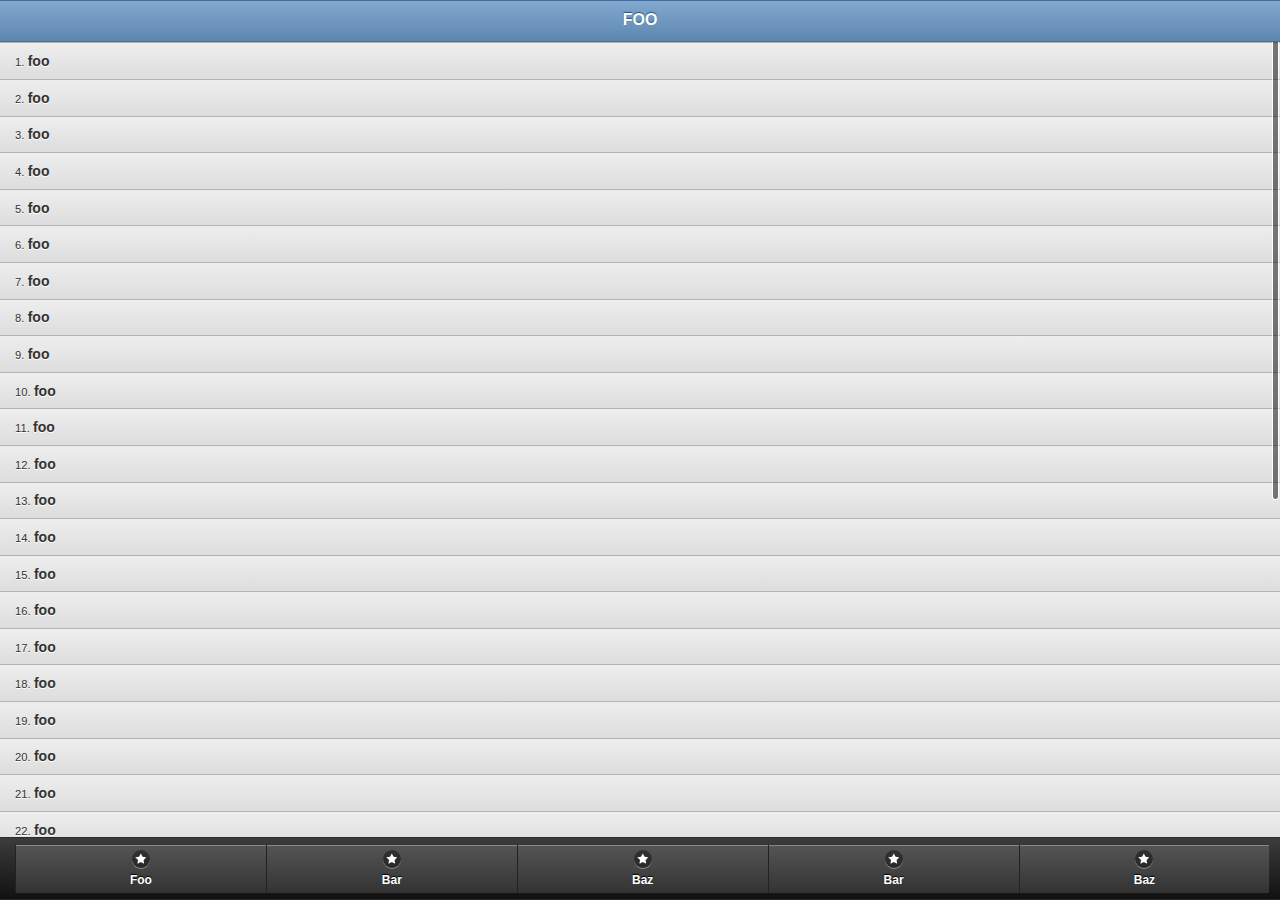
==== index.html @ 9258f1d7 "more bottom buttons" ====
<!DOCTYPE html>
<html lang-"en">
  <head>
    <meta http-equiv="Content-Type" content="text/html; charset=utf-8">
    <meta name="viewport" content="width=device-width,initial-scale=1.0,user-scalable=no"/>
    <meta name="apple-mobile-web-app-capable" content="yes">
    <title>jquery.mobile.iscrollview.js Demo</title>
    <link rel="stylesheet" href="css/jquery.mobile-1.0.1.min.css"/>
    <link rel="stylesheet" href="css/app.css"/>
    <script src="js/jquery-1.6.4.min.js"></script>
    <script src="js/jquery.actual.min.js"></script>
    <script src="js/jquery.mobile-1.0.1.min.js"></script>
    <script src="js/iscroll-watusi.js"></script>
    <script src="js/jquery.mobile.iscrollview.js"></script>
  </head>

  <body>
    <div data-role="page" data-dom-cache="true">

      <div data-role="header" data-theme="b" data-position="inline">
        <h1>FOO</h1>
      </div>

      <div data-role="content" data-iscroll>
        <ol data-role="listview">
          <li>foo</li>
          <li>foo</li>
          <li>foo</li>
          <li>foo</li>
          <li>foo</li>
          <li>foo</li>
          <li>foo</li>
          <li>foo</li>
          <li>foo</li>
          <li>foo</li>
          <li>foo</li>
          <li>foo</li>
          <li>foo</li>
          <li>foo</li>
          <li>foo</li>
          <li>foo</li>
          <li>foo</li>
          <li>foo</li>
          <li>foo</li>
          <li>foo</li>
          <li>foo</li>
          <li>foo</li>
          <li>foo</li>
          <li>foo</li>
          <li>foo</li>
          <li>foo</li>
          <li>foo</li>
          <li>foo</li>
          <li>foo</li>
          <li>foo</li>
          <li>foo</li>
          <li>foo</li>
          <li>foo</li>
          <li>foo</li>
          <li>foo</li>
          <li>foo</li>
          <li>foo</li>
          <li>foo</li>
          <li>foo</li>
          <li>foo</li>
          <li>foo</li>
          <li>foo</li>
          <li>foo</li>
          <li>foo</li>
        </ol>
      </div>

      <div data-role="footer" class="ui-bar" data-position="inline" id="my-persistent-footer">
        <div data-role="navbar" class="ui-navbar">
          <ul class="ui-grid-b">
            <li><a href="index.html" data-icon="star" data-prefetch data-transition="slide">Foo</a></li>
            <li><a href="bar.html" data-icon="star" data-prefetch data-transition="slide">Bar</a></li>
            <li><a href="baz.html" data-icon="star" data-prefetch data-transition="slide">Baz</a></li>
            <li><a href="bar.html" data-icon="star" data-prefetch data-transition="slide">Bar</a></li>
            <li><a href="baz.html" data-icon="star" data-prefetch data-transition="slide">Baz</a></li>
          </ul>
        </div>
      </div>

    </div>

  </body>
</html>
---- css/app.css ----
div.ui-navbar {
	margin-right:2%;
}
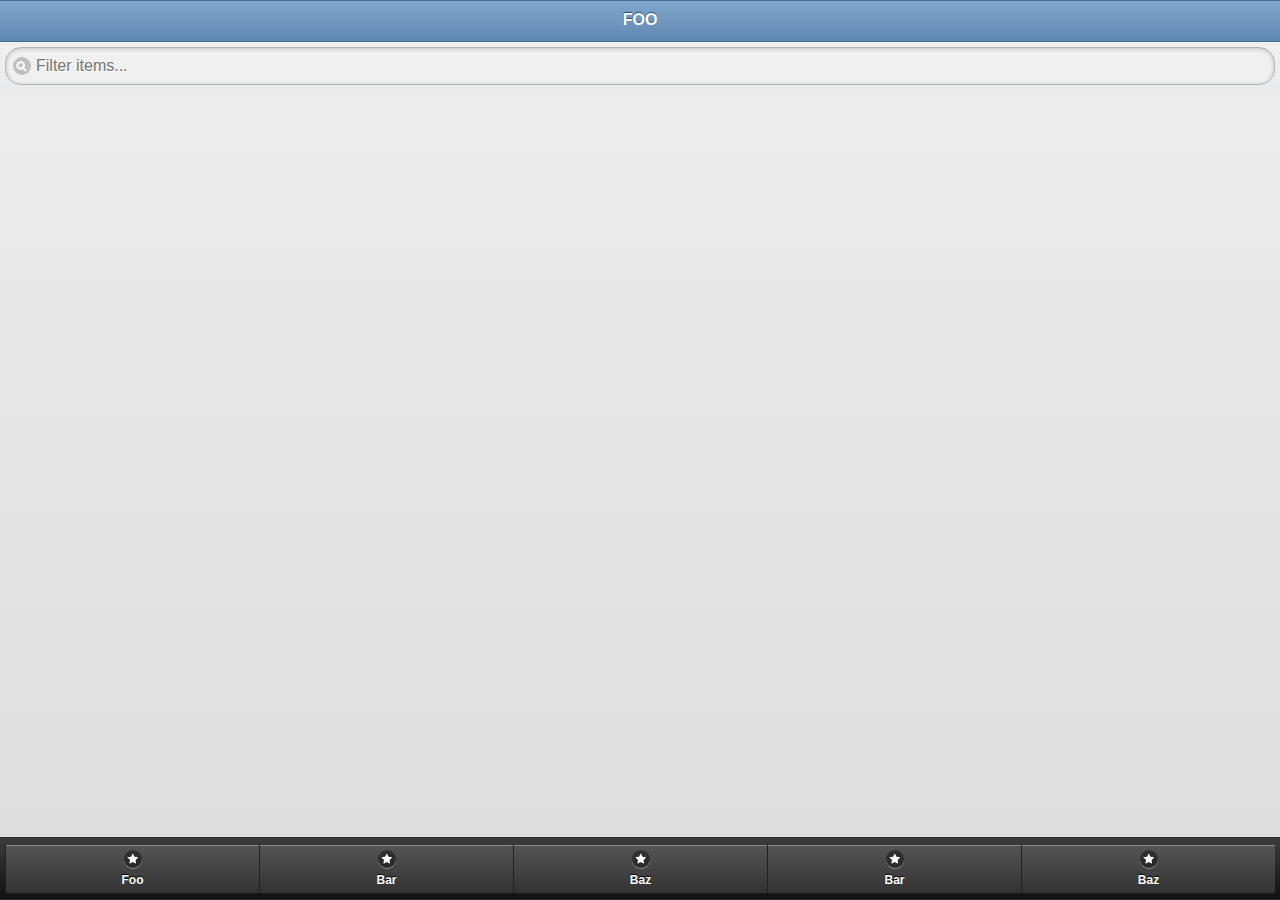
==== commit 0c5f1726: "inc employee demo" ====
--- a/index.html
+++ b/index.html
@@ -15,74 +15,31 @@
   </head>
 
   <body>
-    <div data-role="page" data-dom-cache="true">
+    <div id="employeeListPage" data-role="page" data-dom-cache="true">
 
       <div data-role="header" data-theme="b" data-position="inline">
         <h1>FOO</h1>
       </div>
 
       <div data-role="content" data-iscroll>
-        <ol data-role="listview">
-          <li>foo</li>
-          <li>foo</li>
-          <li>foo</li>
-          <li>foo</li>
-          <li>foo</li>
-          <li>foo</li>
-          <li>foo</li>
-          <li>foo</li>
-          <li>foo</li>
-          <li>foo</li>
-          <li>foo</li>
-          <li>foo</li>
-          <li>foo</li>
-          <li>foo</li>
-          <li>foo</li>
-          <li>foo</li>
-          <li>foo</li>
-          <li>foo</li>
-          <li>foo</li>
-          <li>foo</li>
-          <li>foo</li>
-          <li>foo</li>
-          <li>foo</li>
-          <li>foo</li>
-          <li>foo</li>
-          <li>foo</li>
-          <li>foo</li>
-          <li>foo</li>
-          <li>foo</li>
-          <li>foo</li>
-          <li>foo</li>
-          <li>foo</li>
-          <li>foo</li>
-          <li>foo</li>
-          <li>foo</li>
-          <li>foo</li>
-          <li>foo</li>
-          <li>foo</li>
-          <li>foo</li>
-          <li>foo</li>
-          <li>foo</li>
-          <li>foo</li>
-          <li>foo</li>
-          <li>foo</li>
-        </ol>
+         <ul id="employeeList" data-role="listview" data-filter="true"></ul>
       </div>
 
       <div data-role="footer" class="ui-bar" data-position="inline" id="my-persistent-footer">
         <div data-role="navbar" class="ui-navbar">
           <ul class="ui-grid-b">
-            <li><a href="index.html" data-icon="star" data-prefetch data-transition="slide">Foo</a></li>
-            <li><a href="bar.html" data-icon="star" data-prefetch data-transition="slide">Bar</a></li>
-            <li><a href="baz.html" data-icon="star" data-prefetch data-transition="slide">Baz</a></li>
-            <li><a href="bar.html" data-icon="star" data-prefetch data-transition="slide">Bar</a></li>
-            <li><a href="baz.html" data-icon="star" data-prefetch data-transition="slide">Baz</a></li>
+            <li><a href="index.html" data-icon="star" data-prefetch data-transition="none">Foo</a></li>
+            <li><a href="bar.html" data-icon="star" data-prefetch data-transition="none">Bar</a></li>
+            <li><a href="baz.html" data-icon="star" data-prefetch data-transition="none">Baz</a></li>
+            <li><a href="bar.html" data-icon="star" data-prefetch data-transition="none">Bar</a></li>
+            <li><a href="baz.html" data-icon="star" data-prefetch data-transition="none">Baz</a></li>
           </ul>
         </div>
       </div>
 
     </div>
-
+	<script src="js/employeelist.js"></script>
+	<script src="js/employeedetails.js"></script>
+	<script src="js/reportlist.js"></script>
   </body>
 </html>
--- a/css/app.css
+++ b/css/app.css
@@ -1,3 +1,4 @@
 div.ui-navbar {
-	margin-right:2%;
+	margin-right:20px;
+	margin-left:-10px;
 }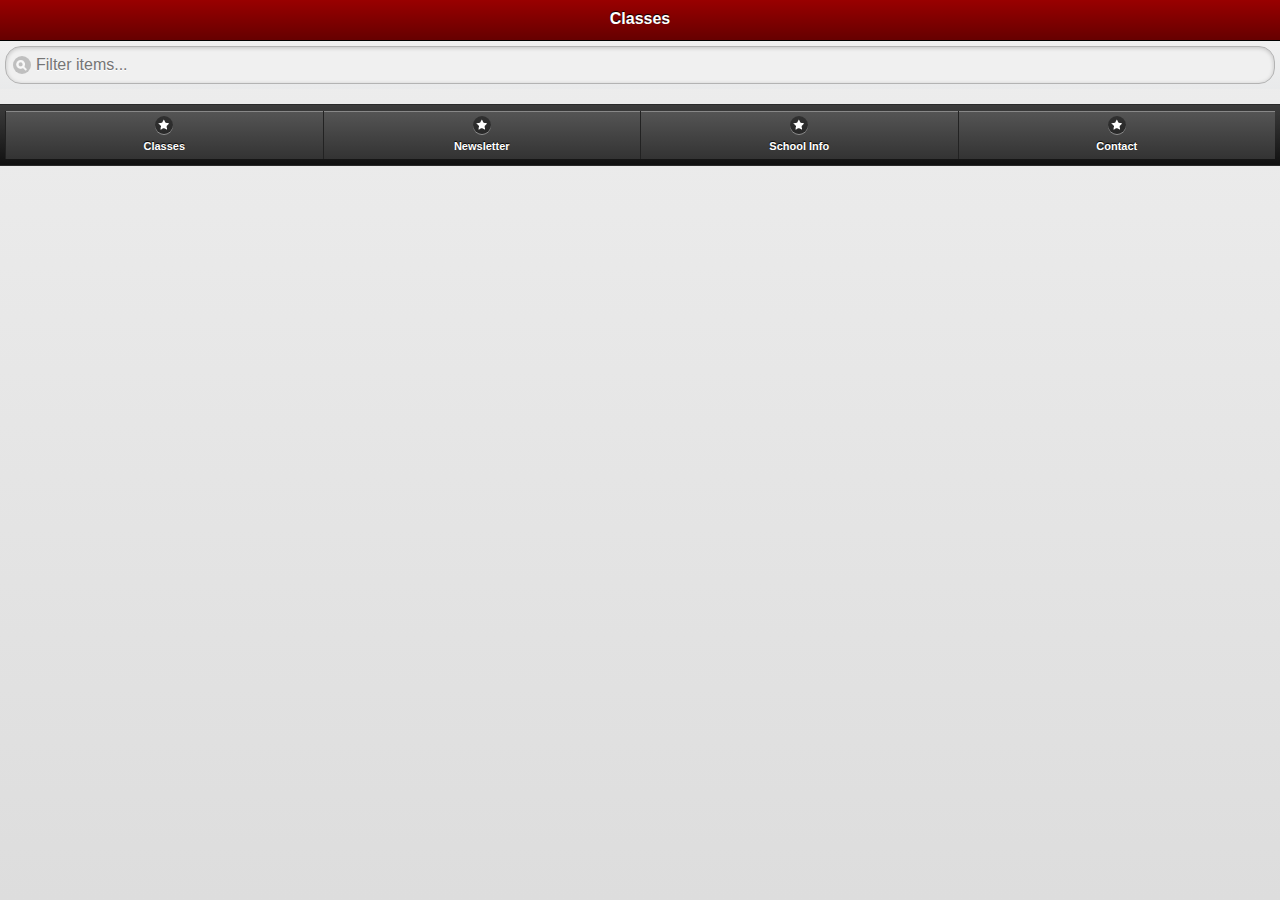
==== commit 9000f57b: "listview" ====
--- a/index.html
+++ b/index.html
@@ -18,21 +18,20 @@
     <div id="employeeListPage" data-role="page" data-dom-cache="true">
 
       <div data-role="header" data-theme="b" data-position="inline">
-        <h1>FOO</h1>
+        <h1>Classes</h1>
       </div>
 
-      <div data-role="content" data-iscroll>
+      <div data-role="content">
          <ul id="employeeList" data-role="listview" data-filter="true"></ul>
       </div>
 
       <div data-role="footer" class="ui-bar" data-position="inline" id="my-persistent-footer">
         <div data-role="navbar" class="ui-navbar">
           <ul class="ui-grid-b">
-            <li><a href="index.html" data-icon="star" data-prefetch data-transition="none">Foo</a></li>
-            <li><a href="bar.html" data-icon="star" data-prefetch data-transition="none">Bar</a></li>
-            <li><a href="baz.html" data-icon="star" data-prefetch data-transition="none">Baz</a></li>
-            <li><a href="bar.html" data-icon="star" data-prefetch data-transition="none">Bar</a></li>
-            <li><a href="baz.html" data-icon="star" data-prefetch data-transition="none">Baz</a></li>
+            <li><a href="index.html" data-icon="star" data-prefetch data-transition="none">Classes</a></li>
+            <li><a href="baz.html" data-icon="star" data-prefetch data-transition="none">Newsletter</a></li>
+            <li><a href="bar.html" data-icon="star" data-prefetch data-transition="none">School Info</a></li>
+            <li><a href="bar.html" data-icon="star" data-prefetch data-transition="none">Contact</a></li>
           </ul>
         </div>
       </div>
--- a/css/app.css
+++ b/css/app.css
@@ -1,4 +1,26 @@
 div.ui-navbar {
 	margin-right:20px;
 	margin-left:-10px;
+}
+
+.ui-bar-b hi{
+    background-color: #990000;
+}
+
+span.ui-btn-text {
+	font-size:11px;
+}
+
+.ui-bar-b {
+
+	background-image: -webkit-gradient(linear,left top,left bottom,from(#990000),to(#660000));
+	background-image: -webkit-linear-gradient(#990000,#660000);
+	background-image: -moz-linear-gradient(#990000,#660000);
+	background-image: -ms-linear-gradient(#990000,#660000);
+	background-image: -o-linear-gradient(#990000,#660000);
+	background-image: linear-gradient(#990000,#660000);
+	text-shadow:0 -1px 1px #000;
+	border:0;
+	border-bottom:1px solid #000;
+	
 }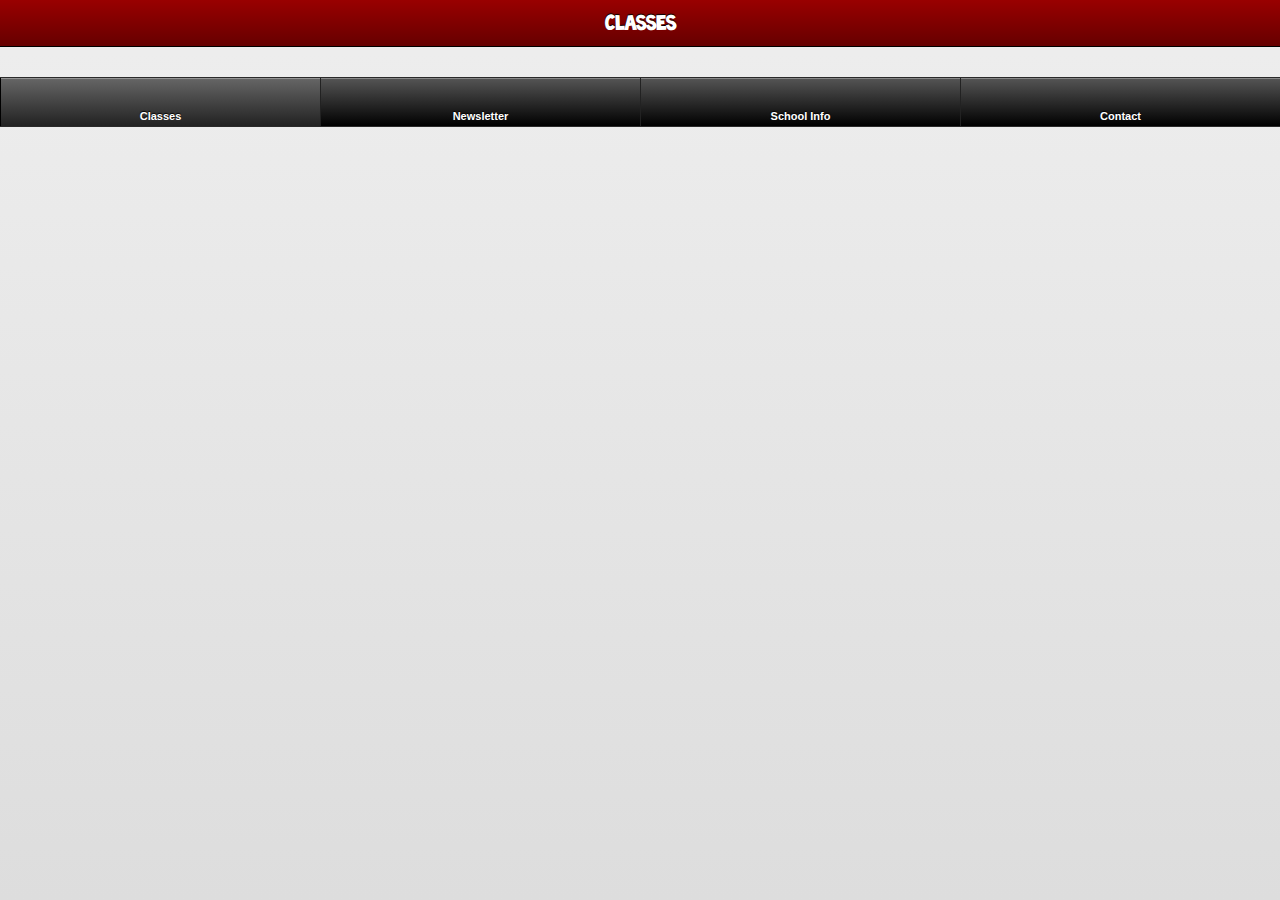
==== commit bcd9f29a: "footer2" ====
--- a/index.html
+++ b/index.html
@@ -4,41 +4,49 @@
     <meta http-equiv="Content-Type" content="text/html; charset=utf-8">
     <meta name="viewport" content="width=device-width,initial-scale=1.0,user-scalable=no"/>
     <meta name="apple-mobile-web-app-capable" content="yes">
-    <title>jquery.mobile.iscrollview.js Demo</title>
+    <title>Front Street Primary School - Classes</title>
     <link rel="stylesheet" href="css/jquery.mobile-1.0.1.min.css"/>
     <link rel="stylesheet" href="css/app.css"/>
+	<link href="css/photoswipe.css" type="text/css" rel="stylesheet" />
     <script src="js/jquery-1.6.4.min.js"></script>
     <script src="js/jquery.actual.min.js"></script>
     <script src="js/jquery.mobile-1.0.1.min.js"></script>
     <script src="js/iscroll-watusi.js"></script>
     <script src="js/jquery.mobile.iscrollview.js"></script>
+    <script type="text/javascript" src="phonegap.js"></script>
+	<script type="text/javascript" src="js/app.js"></script>
+	<script type="text/javascript" src="js/klass.min.js"></script>
+	<script type="text/javascript" src="js/code.photoswipe.jquery-3.0.4.min.js"></script>
   </head>
 
   <body>
-    <div id="employeeListPage" data-role="page" data-dom-cache="true">
+    <div id="categoryPage" data-role="page" data-dom-cache="true">
 
-      <div data-role="header" data-theme="b" data-position="inline">
+      <div data-role="header" data-theme="b" data-position="fixed">
         <h1>Classes</h1>
       </div>
 
-      <div data-role="content">
-         <ul id="employeeList" data-role="listview" data-filter="true"></ul>
+      <div data-role="content" data-iscroll>
+         <ul id="categoryList" data-role="listview"></ul>
       </div>
 
       <div data-role="footer" class="ui-bar" data-position="inline" id="my-persistent-footer">
         <div data-role="navbar" class="ui-navbar">
           <ul class="ui-grid-b">
-            <li><a href="index.html" data-icon="star" data-prefetch data-transition="none">Classes</a></li>
-            <li><a href="baz.html" data-icon="star" data-prefetch data-transition="none">Newsletter</a></li>
-            <li><a href="bar.html" data-icon="star" data-prefetch data-transition="none">School Info</a></li>
-            <li><a href="bar.html" data-icon="star" data-prefetch data-transition="none">Contact</a></li>
+            <li><a href="index.html" data-icon="grid" data-prefetch data-transition="none" class="ui-btn-active">Classes</a></li>
+            <li><a href="newsletter.html" data-icon="grid" data-prefetch data-transition="none">Newsletter</a></li>
+            <li><a href="schoolinfo.html" data-icon="grid" data-prefetch data-transition="none">School Info</a></li>
+            <li><a href="contact.html" data-icon="grid" data-prefetch data-transition="none">Contact</a></li>
           </ul>
         </div>
       </div>
 
+	  <script type="text/javascript">
+			$("#categoryPage").live('pageinit', function() {
+				getCategoryList();
+			});
+	  </script>
+
     </div>
-	<script src="js/employeelist.js"></script>
-	<script src="js/employeedetails.js"></script>
-	<script src="js/reportlist.js"></script>
   </body>
 </html>
--- a/css/app.css
+++ b/css/app.css
@@ -1,9 +1,12 @@
-div.ui-navbar {
-	margin-right:20px;
-	margin-left:-10px;
-}
-
-.ui-bar-b hi{
+@font-face {
+	font-family: 'TOONISH';
+	src: url('TOONISH.eot');
+	src: local('☺'), url('TOONISH.ttf') format('truetype');
+	font-weight: normal;
+	font-style: normal;
+}
+
+.ui-header hi{
     background-color: #990000;
 }
 
@@ -11,7 +14,7 @@
 	font-size:11px;
 }
 
-.ui-bar-b {
+.ui-header {
 
 	background-image: -webkit-gradient(linear,left top,left bottom,from(#990000),to(#660000));
 	background-image: -webkit-linear-gradient(#990000,#660000);
@@ -21,6 +24,439 @@
 	background-image: linear-gradient(#990000,#660000);
 	text-shadow:0 -1px 1px #000;
 	border:0;
-	border-bottom:1px solid #000;
-	
-}+	border-bottom:1px solid black;
+	
+}
+
+.data-filter .ui-header {
+	border-bottom:0;
+}
+
+.ui-header h1.ui-title {
+
+	line-height:1.4em !important;
+	font-family:"TOONISH",Arial,Helvetica,sans-serif;
+	font-weight:normal;
+	font-size:20px;
+
+	margin: 0;
+	line-height: 2.1em !important;
+	margin-top: 4px;
+}
+
+#searchform {
+	display:none;
+}
+
+
+.data-filter #searchform {
+	display:block;
+	padding:15px;
+	height:15px;
+	border-top:1px solid black;
+}
+
+#phonebutton { margin-bottom:30px; margin-top: 40px; }
+#mapbutton { margin-bottom:20px; float:right ; top:-4px; }
+
+#phonebutton span { font-size: 20px ; }
+#emailbutton span { font-size: 15px ; }
+#mapbutton span { font-size: 17px ; margin-top:-3px; }
+
+.ui-listview h4.ui-li-heading {
+
+	text-shadow: -1px 1px 0 white;
+	font-size: 17px;
+}
+
+.ui-listview .ui-btn-active a.ui-link-inherit h4.ui-li-heading {
+	text-shadow: -1px 1px 0 black;
+}
+
+
+span.latestnews {
+
+	font-size: 10px;
+	color:white;
+	display: inline-block;
+	background-color: #CA0;
+	margin-left: 20px;
+	padding: 3px;
+	border-radius: 10px;
+	padding-left: 10px;
+	padding-right: 10px;
+	top: -4px;
+	position: relative;
+	text-shadow: 0 1px 1px #555;
+}
+
+.ui-header .ui-btn-left {
+
+	margin-top:2px;
+} 
+
+
+div.ui-content {
+
+	background-image:url(../icons/paper.jpg);
+}
+
+
+
+#postTitle {
+
+	color: #BB242D;
+	font-family: "TOONISH",Arial,Helvetica,sans-serif;
+	font-weight: normal;
+	font-size: 28px;
+	margin:0;
+	margin-top: 10px;
+	padding: 0;
+	line-height: 30px;
+	margin-left: 2px;
+
+}
+
+#postDate { 
+
+	font-family: Georgia, Helvetica, sans-serif;
+	margin: 0;
+	margin-top: 8px;
+	font-size: 16px;
+	margin-left: 20px;
+	margin-bottom: 5px;
+	color: #333;
+
+}
+
+#avatar {
+
+	float: left;
+	height: 40px;
+	margin-left: 15px;
+	margin-right: 10px;
+	margin-top: 9px;
+	width: 40px;
+}
+
+#avatar img.avatar {
+
+	width: 40px !important;
+	height: 40px !important;
+}
+
+
+#author {
+	margin-left: 10px;
+	font-size: 12px;
+	padding-bottom: 10px;
+	display: block;
+}
+
+.postDetails {
+
+	-moz-box-shadow: 0 1px 4px rgba(0,0,0,.3);
+	-webkit-box-shadow: 0 1px 4px rgba(0, 0, 0, .3);
+	box-shadow: 0 1px 4px rgba(0, 0, 0, .3);
+	-webkit-margin-before: 1em;
+	-webkit-margin-after: 1em;
+	-webkit-margin-start: 0px;
+	-webkit-margin-end: 0px;
+	-webkit-padding-start: 40px;
+	-moz-border-radius: .6em;
+	-webkit-border-radius: .6em;
+	border-radius: .6em;
+	margin: 1em 0;
+	background-color:#f7f7f7;
+	padding: 0;
+	-webkit-background-clip: padding-box;
+	-moz-background-clip: padding;
+	background-clip: padding-box;	
+	
+	border-color: rgba(255, 255, 255, .3);
+	border-top: 1px solid white;
+	border-width: 0;
+	border-top-width: 1px;
+	border-right-width: 1px;
+	border-left-width: 1px;
+	border-bottom-width: 1px;	
+
+	background-image: linear-gradient(bottom, rgb(235,235,235) 38%, rgb(255,255,255) 100%, rgb(33,33,33) 100%);
+	background-image: -o-linear-gradient(bottom, rgb(235,235,235) 38%, rgb(255,255,255) 100%, rgb(33,33,33) 100%);
+	background-image: -moz-linear-gradient(bottom, rgb(235,235,235) 38%, rgb(255,255,255) 100%, rgb(33,33,33) 100%);
+	background-image: -webkit-linear-gradient(bottom, rgb(235,235,235) 38%, rgb(255,255,255) 100%, rgb(33,33,33) 100%);
+	background-image: -ms-linear-gradient(bottom, rgb(235,235,235) 38%, rgb(255,255,255) 100%, rgb(33,33,33) 100%);
+
+	background-image: -webkit-gradient(
+		linear,
+		left bottom,
+		left top,
+		color-stop(0.38, rgb(235,235,235)),
+		color-stop(1, rgb(255,255,255)),
+		color-stop(1, rgb(33,33,33))
+	);
+}
+
+#postContent {
+
+	margin: 15px;
+	font-size: 15px;	
+	font-family: Georgia, Helvetica, sans-serif;
+	line-height: 21px;
+	padding-bottom: 15px;  
+}
+
+#postImage {
+
+	margin:0;
+	padding:0;
+}
+
+#postImage img {
+
+	-moz-box-shadow: 0 1px 4px rgba(0,0,0,.3);
+	-webkit-box-shadow: 0 1px 4px rgba(0, 0, 0, .3);
+	box-shadow: 0 1px 4px rgba(0, 0, 0, .3);
+	-webkit-margin-before: 1em;
+	-webkit-margin-after: 1em;
+	-webkit-margin-start: 0px;
+	-webkit-margin-end: 0px;
+	-webkit-padding-start: 40px;
+	-moz-border-radius: .6em;
+	-webkit-border-radius: .6em;
+	border-radius: .6em;
+	margin:0;
+	padding: 0;
+	-webkit-background-clip: padding-box;
+	-moz-background-clip: padding;
+	background-clip: padding-box;	
+	
+	border-color: rgba(255, 255, 255, .3);
+	border-width: 1px;	
+	
+	width:290px;
+	height:155px;
+	margin-bottom: 3px;
+	margin-top: 8px;
+}
+
+#singleContent {
+
+
+	padding-bottom:40px;
+
+}
+
+.ui-btn-corner-all {
+	-moz-border-radius: 5px;
+	-webkit-border-radius: 5px;
+	border-radius: 5px;
+}
+
+.ui-header .ui-btn {
+	
+	height: 30px;
+}
+
+#loadingmsg {
+
+	background-image:url(../icons/loadingbg.jpg);
+	height:393px;
+	list-style:none;
+	margin:0;
+	padding:0;
+	margin-left:-15px;
+	margin-top:-15px;
+}
+
+.imggallery img {
+
+	display:block;
+	width:65px;
+	height:65px;
+	float:left;
+	-moz-border-radius: 5px;
+	-webkit-border-radius: 5px;
+	border-radius: 5px;
+
+	-moz-box-shadow: 0 1px 4px rgba(0,0,0,.3);
+	-webkit-box-shadow: 0 1px 4px rgba(0, 0, 0, .3);
+	box-shadow: 0 1px 4px rgba(0, 0, 0, .3);
+	-webkit-margin-before: 1em;
+	-webkit-margin-after: 1em;
+	-webkit-margin-start: 0px;
+	-webkit-margin-end: 0px;
+	-webkit-padding-start: 40px;
+	-moz-border-radius: .6em;
+	-webkit-border-radius: .6em;
+	border-radius: .6em;
+	margin:0;
+	padding: 0;
+	-webkit-background-clip: padding-box;
+	-moz-background-clip: padding;
+	background-clip: padding-box;	
+	
+	border-color: rgba(255, 255, 255, .3);
+	border-width: 1px;	
+	margin-left: 10px;
+	margin-bottom: 10px;
+	
+}
+
+.imggallery {
+
+	padding-top:8px;
+	margin-left:-10px;
+}
+
+.clear {
+	clear:both;
+	float:none;
+	height:0;
+	width:0;
+}
+
+
+dl.attachments-large,dl.attachments-medium,dl.attachments-small {	border:0; }
+dl.attachments:after {	content:".";	display:block;	height:0;	clear:both;	visibility:hidden;}
+dl.attachments img{	margin: 1%;}
+dl.attachments dt.icon {	float: left;}
+dl.attachments dd {	width: 80%;}
+dl.attachments dd.caption {	float: left;	margin: 0;	padding: 0 0 0 0.5em;}
+dl.attachments dd img.lock {	margin: 0;	float: right;}
+div.widget dl.attachments {	width: 100%;}
+div.widget dl.attachments-large {	border: 0;}
+
+
+dl.attachments {	
+
+	width: 80%;	
+	background-color: #eee;
+	border: 1px solid #444;
+	border-radius: 10px;
+	color: #900;
+	font-size: 12px;
+	font-family: Arial;
+	line-height: 23px;
+	padding-top: 8px;
+	padding-bottom: 3px;
+	padding-left: 10px;
+	margin: 12px auto 0.5em 0;
+}
+
+dl.attachments a {
+
+	color:#900;
+	font-weight:bold;
+	text-decoration:none;
+	font-size: 13px;
+
+}
+
+dl.attachments a:hover {
+
+	text-decoration:underline !important;
+	color:#D62134 !important;
+
+}
+
+
+div.attachments img {
+	margin-top: 2px;
+}
+
+.ui-footer .ui-navbar .ui-btn-text {
+
+	top:3px;
+
+}
+
+.ui-footer {
+
+	padding: 0;
+}
+
+.ui-footer .ui-navbar {
+
+	margin: 0;
+}
+
+
+
+.ui-navbar .ui-btn-up-a {
+	background-image: linear-gradient(#555,#000);
+	background-image: -webkit-linear-gradient(#555,#000);
+	background-image: -moz-linear-gradient(#555,#000);
+	background-image: -ms-linear-gradient(#555,#000);
+	background-image: -o-linear-gradient(#555,#000);
+}
+
+.ui-navbar .ui-btn-hover-a, .ui-navbar .ui-btn-active {
+	border: 1px solid #000000;
+	background-color: #3A3A3A;
+	text-shadow: 0 -1px 1px #000000;
+	background-image: linear-gradient(#666,#222);
+	background-image: -webkit-linear-gradient(#666,#222);
+	background-image: -moz-linear-gradient(#666,#222);
+	background-image: -ms-linear-gradient(#666,#222);
+	background-image: -o-linear-gradient(#666,#222);
+
+
+
+}
+
+.ui-footer .ui-btn-inner .ui-icon-star,.ui-footer .ui-btn-inner .ui-icon-shadow {
+
+
+	-webkit-box-shadow:none;
+	-moz-box-shadow:none;
+	box-shadow:none;
+	border:0;
+	box-shadow:none;
+	background-position:0;
+
+}
+
+.ui-footer .ui-block-a .ui-btn-inner .ui-icon {
+
+	width: 50px;
+	height: 27px;
+	background: url(images/123.png);
+	background-repeat:no-repeat;
+	margin-left: -18px;	
+
+}
+
+
+.ui-footer .ui-block-b .ui-btn-inner .ui-icon {
+
+	width: 30px;
+	height: 28px;
+	background: url(images/news.png);
+	background-repeat:no-repeat;
+	margin-left: -16px;
+	opacity: 0.8;
+
+}
+
+.ui-footer .ui-block-c .ui-btn-inner .ui-icon {
+
+	width: 26px;
+	height: 26px;
+	background: url(images/info.png);
+	background-repeat:no-repeat;
+	margin-left: -13px;
+
+}
+
+
+.ui-footer .ui-block-d .ui-btn-inner .ui-icon {
+
+	width: 27px;
+	height: 27px;
+	background: url(images/phone.png);
+	background-repeat:no-repeat;
+	margin-left: -12px;
+
+}
+
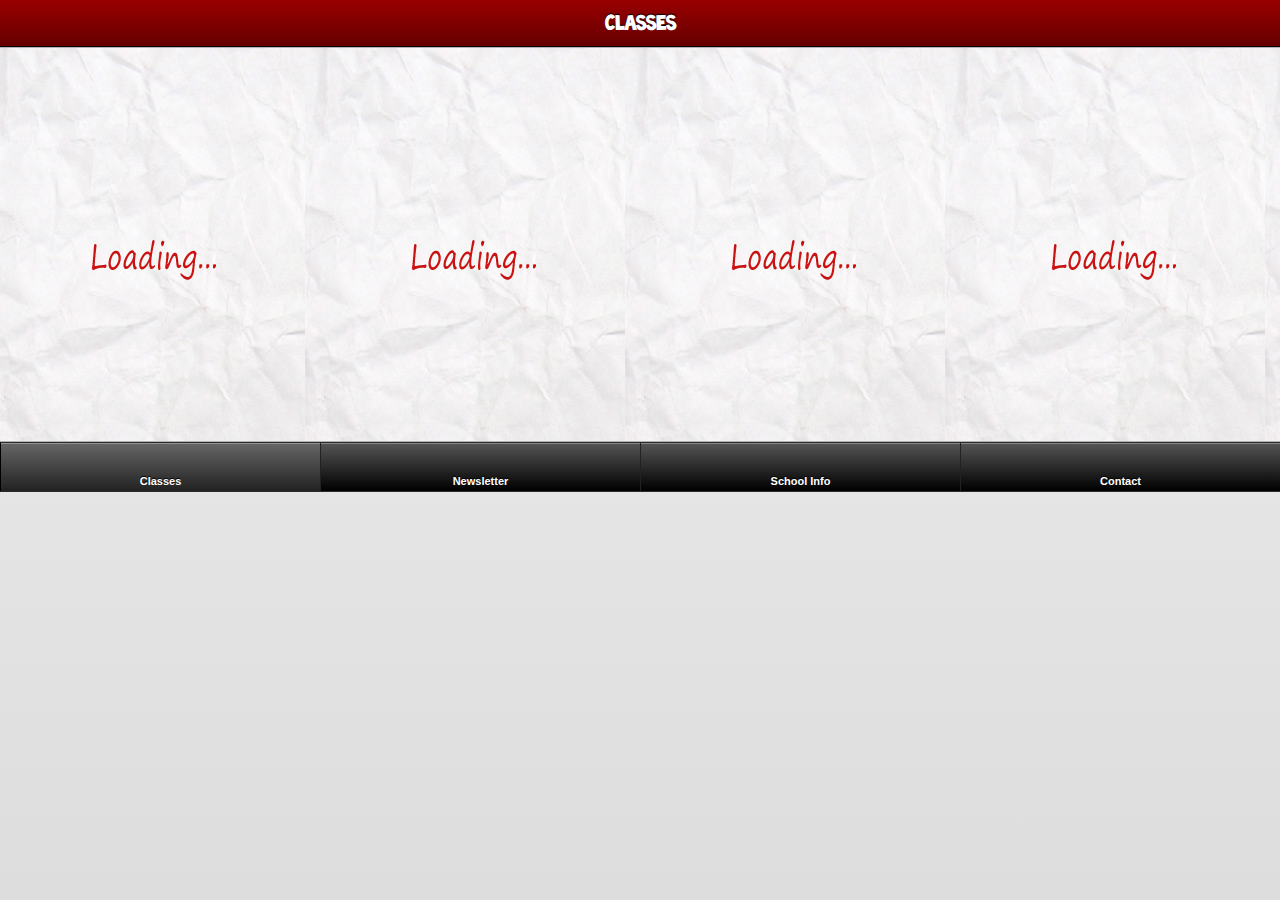
==== commit 64cf1ca2: "better" ====
--- a/index.html
+++ b/index.html
@@ -7,7 +7,6 @@
     <title>Front Street Primary School - Classes</title>
     <link rel="stylesheet" href="css/jquery.mobile-1.0.1.min.css"/>
     <link rel="stylesheet" href="css/app.css"/>
-	<link href="css/photoswipe.css" type="text/css" rel="stylesheet" />
     <script src="js/jquery-1.6.4.min.js"></script>
     <script src="js/jquery.actual.min.js"></script>
     <script src="js/jquery.mobile-1.0.1.min.js"></script>
@@ -15,8 +14,6 @@
     <script src="js/jquery.mobile.iscrollview.js"></script>
     <script type="text/javascript" src="phonegap.js"></script>
 	<script type="text/javascript" src="js/app.js"></script>
-	<script type="text/javascript" src="js/klass.min.js"></script>
-	<script type="text/javascript" src="js/code.photoswipe.jquery-3.0.4.min.js"></script>
   </head>
 
   <body>
@@ -27,16 +24,18 @@
       </div>
 
       <div data-role="content" data-iscroll>
-         <ul id="categoryList" data-role="listview"></ul>
+         <ul id="categoryList" data-role="listview">
+         <li id="loadingmsg"></li>
+         </ul>
       </div>
 
       <div data-role="footer" class="ui-bar" data-position="inline" id="my-persistent-footer">
         <div data-role="navbar" class="ui-navbar">
           <ul class="ui-grid-b">
-            <li><a href="index.html" data-icon="grid" data-prefetch data-transition="none" class="ui-btn-active">Classes</a></li>
-            <li><a href="newsletter.html" data-icon="grid" data-prefetch data-transition="none">Newsletter</a></li>
-            <li><a href="schoolinfo.html" data-icon="grid" data-prefetch data-transition="none">School Info</a></li>
-            <li><a href="contact.html" data-icon="grid" data-prefetch data-transition="none">Contact</a></li>
+            <li><a id="navbutton1" href="index.html" data-icon="grid" data-prefetch data-transition="none" class="ui-btn-active">Classes</a></li>
+            <li><a id="navbutton2" href="newsletter.html" data-icon="grid" data-prefetch data-transition="none">Newsletter</a></li>
+            <li><a id="navbutton3" href="schoolinfo.html" data-icon="grid" data-prefetch data-transition="none">School Info</a></li>
+            <li><a id="navbutton4" href="contact.html" data-icon="grid" data-prefetch data-transition="none">Contact</a></li>
           </ul>
         </div>
       </div>
@@ -44,6 +43,11 @@
 	  <script type="text/javascript">
 			$("#categoryPage").live('pageinit', function() {
 				getCategoryList();
+				setTimeout("adjustHeights('categoryPage');",1000);
+			});
+			$("#categoryPage").live('pageshow', function() {
+				adjustHeights('categoryPage');
+				setTimeout("setButton(1)",200);
 			});
 	  </script>
 
--- a/css/app.css
+++ b/css/app.css
@@ -247,7 +247,7 @@
 
 }
 
-.ui-btn-corner-all {
+.ui-header .ui-btn-corner-all {
 	-moz-border-radius: 5px;
 	-webkit-border-radius: 5px;
 	border-radius: 5px;
@@ -460,3 +460,13 @@
 
 }
 
+#attachments {
+	margin-top:20px;
+}
+
+#attachments span.ui-btn-text{
+	
+	font-size:13px;
+	text-transform:capitalize;
+
+}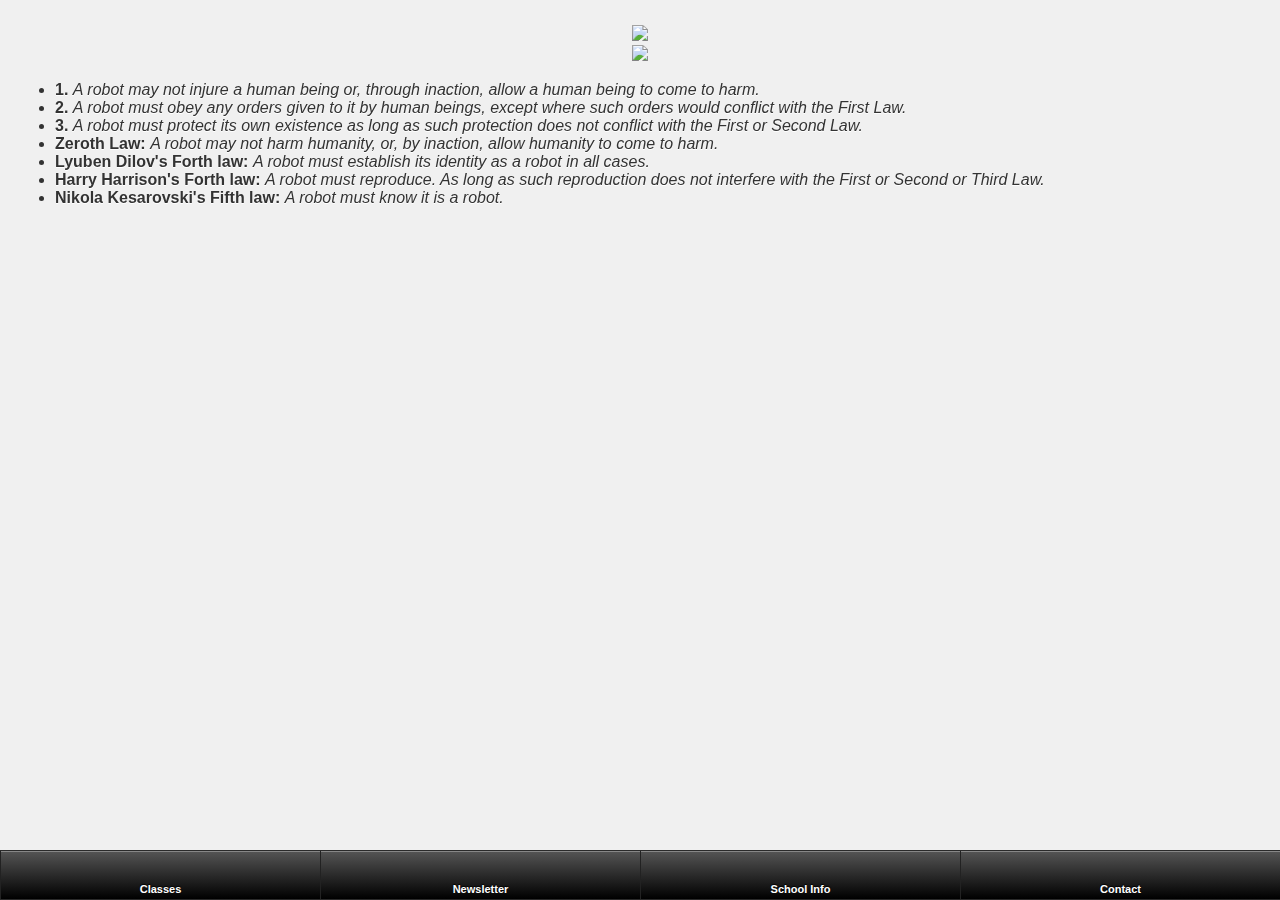
==== commit 02353287: "no nav" ====
--- a/index.html
+++ b/index.html
@@ -14,40 +14,61 @@
     <script src="js/jquery.mobile.iscrollview.js"></script>
     <script type="text/javascript" src="phonegap.js"></script>
 	<script type="text/javascript" src="js/app.js"></script>
+
   </head>
 
   <body>
-    <div id="categoryPage" data-role="page" data-dom-cache="true">
-
-      <div data-role="header" data-theme="b" data-position="fixed">
-        <h1>Classes</h1>
-      </div>
+    <div id="homepage" data-role="page" data-dom-cache="true">
 
       <div data-role="content" data-iscroll>
-         <ul id="categoryList" data-role="listview">
-         <li id="loadingmsg"></li>
-         </ul>
+
+		<div style="text-align:center;">
+			<img src="icons/frontstreet.png" width="288" style="margin-top:10px;"><br />
+			<img id="mainphoto" src="photos/1.jpg" width="288">
+		</div>
+
+		<div id="wrapper">
+			<div id="scroller">
+				<ul id="thelist">
+					<li><strong>1.</strong> <em>A robot may not injure a human being or, through inaction, allow a human being to come to harm.</em></li>
+					<li><strong>2.</strong> <em>A robot must obey any orders given to it by human beings, except where such orders would conflict with the First Law.</em></li>
+					<li><strong>3.</strong> <em>A robot must protect its own existence as long as such protection does not conflict with the First or Second Law.</em></li>
+					<li><strong>Zeroth Law:</strong> <em>A robot may not harm humanity, or, by inaction, allow humanity to come to harm.</em></li>
+					<li><strong>Lyuben Dilov's Forth law:</strong> <em>A robot must establish its identity as a robot in all cases.</em></li>
+					<li><strong>Harry Harrison's Forth law:</strong> <em>A robot must reproduce. As long as such reproduction does not interfere with the First or Second or Third Law.</em></li>
+					<li><strong>Nikola Kesarovski's Fifth law:</strong> <em>A robot must know it is a robot.</em></li>
+				</ul>
+			</div>
+		</div>
+
       </div>
 
       <div data-role="footer" class="ui-bar" data-position="inline" id="my-persistent-footer">
         <div data-role="navbar" class="ui-navbar">
           <ul class="ui-grid-b">
-            <li><a id="navbutton1" href="index.html" data-icon="grid" data-prefetch data-transition="none" class="ui-btn-active">Classes</a></li>
-            <li><a id="navbutton2" href="newsletter.html" data-icon="grid" data-prefetch data-transition="none">Newsletter</a></li>
-            <li><a id="navbutton3" href="schoolinfo.html" data-icon="grid" data-prefetch data-transition="none">School Info</a></li>
-            <li><a id="navbutton4" href="contact.html" data-icon="grid" data-prefetch data-transition="none">Contact</a></li>
+            <li><a id="navbutton1" href="categories.html" data-icon="custom" data-prefetch data-transition="none">Classes</a></li>
+            <li><a id="navbutton2" href="newsletter.html" data-icon="custom" data-prefetch data-transition="none">Newsletter</a></li>
+            <li><a id="navbutton3" href="schoolinfo.html" data-icon="custom" data-prefetch data-transition="none">School Info</a></li>
+            <li><a id="navbutton4" href="contact.html" data-icon="custom" data-prefetch data-transition="none">Contact</a></li>
           </ul>
         </div>
       </div>
 
 	  <script type="text/javascript">
-			$("#categoryPage").live('pageinit', function() {
-				getCategoryList();
-				setTimeout("adjustHeights('categoryPage');",1000);
-			});
-			$("#categoryPage").live('pageshow', function() {
-				adjustHeights('categoryPage');
-				setTimeout("setButton(1)",200);
+			$("#homepage").live('pageshow', function() {
+				var randomnum = Math.floor(Math.random() * 6) + 1
+				$("#mainphoto").attr('src',"photos/"+randomnum+".jpg")
+			    var myScroll;
+				myScroll = new iScroll('wrapper', {
+					snap: true,
+					momentum: false,
+					hScrollbar: false,
+					onScrollEnd: function () {
+						document.querySelector('#indicator > li.active').className = '';
+						document.querySelector('#indicator > li:nth-child(' + (this.currPageX+1) + ')').className = 'active';
+					}
+				 });
+				$(".ui-page-active div.ui-content").iscrollview();
 			});
 	  </script>
 
--- a/css/app.css
+++ b/css/app.css
@@ -96,7 +96,7 @@
 } 
 
 
-div.ui-content {
+.ui-page {
 
 	background-image:url(../icons/paper.jpg);
 }
@@ -265,8 +265,15 @@
 	list-style:none;
 	margin:0;
 	padding:0;
-	margin-left:-15px;
-	margin-top:-15px;
+	border-bottom:0; 
+	background-repeat: no-repeat;
+	background-color: transparent;
+	background-position-x: 50%;	
+}
+
+#infoViewPage #loadingmsg {
+
+	margin-top: -15px;
 }
 
 .imggallery img {
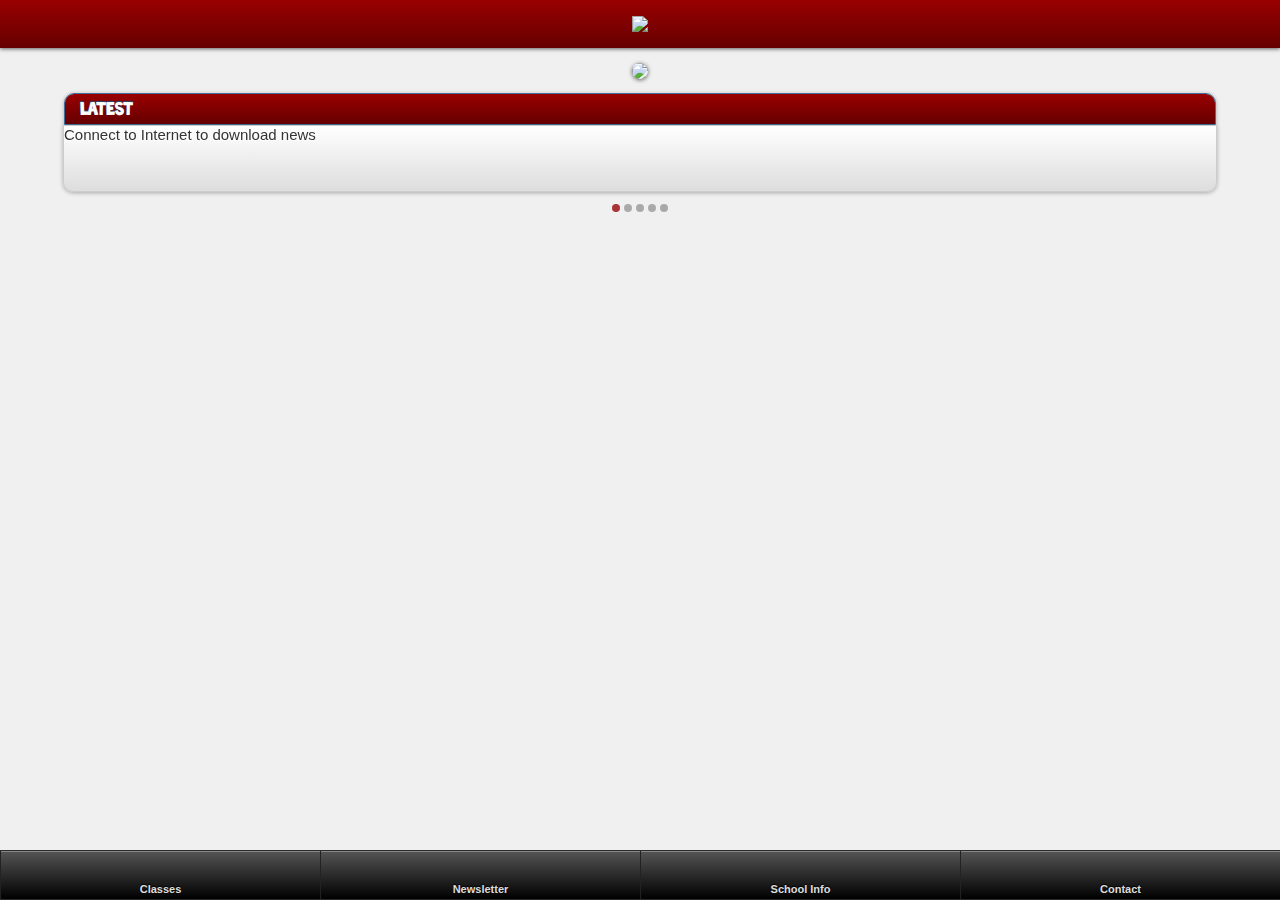
==== commit 3b28431a: "connection" ====
--- a/index.html
+++ b/index.html
@@ -20,23 +20,40 @@
   <body>
     <div id="homepage" data-role="page" data-dom-cache="true">
 
-      <div data-role="content" data-iscroll>
+      <div id="homepagecontent" data-role="content" data-iscroll>
+      	<div></div>
 
-		<div style="text-align:center;">
-			<img src="icons/frontstreet.png" width="288" style="margin-top:10px;"><br />
-			<img id="mainphoto" src="photos/1.jpg" width="288">
+		<div id="homepagelogo">
+			<img src="icons/frontstreet.png" width="288" style="margin-top:10px;">
 		</div>
 
-		<div id="wrapper">
-			<div id="scroller">
-				<ul id="thelist">
-					<li><strong>1.</strong> <em>A robot may not injure a human being or, through inaction, allow a human being to come to harm.</em></li>
-					<li><strong>2.</strong> <em>A robot must obey any orders given to it by human beings, except where such orders would conflict with the First Law.</em></li>
-					<li><strong>3.</strong> <em>A robot must protect its own existence as long as such protection does not conflict with the First or Second Law.</em></li>
-					<li><strong>Zeroth Law:</strong> <em>A robot may not harm humanity, or, by inaction, allow humanity to come to harm.</em></li>
-					<li><strong>Lyuben Dilov's Forth law:</strong> <em>A robot must establish its identity as a robot in all cases.</em></li>
-					<li><strong>Harry Harrison's Forth law:</strong> <em>A robot must reproduce. As long as such reproduction does not interfere with the First or Second or Third Law.</em></li>
-					<li><strong>Nikola Kesarovski's Fifth law:</strong> <em>A robot must know it is a robot.</em></li>
+		<div>
+			<img id="mainphoto" src="photos/1.jpg"><br />
+
+
+			<ul id="latestheader" data-role="listview" data-inset="true" data-dividertheme="b">
+			<li data-role="list-divider" role="heading" class="ui-li ui-li-divider ui-bar-b ui-corner-top">Latest</li>
+			</ul>
+
+			<div id="wrapper" onmousedown="doScroll()">
+				<div id="scroller">
+					<ul id="latestList">
+					<li>Connect to Internet to download news</li>
+					<li>Connect to Internet to download news</li>
+					<li>Connect to Internet to download news</li>
+					<li>Connect to Internet to download news</li>
+					<li>Connect to Internet to download news</li>
+					</ul>
+				</div>
+			</div>
+
+			<div id="nav">
+				<ul id="indicator">
+					<li class="active">1</li>
+					<li>2</li>
+					<li>3</li>
+					<li>4</li>
+					<li>5</li>
 				</ul>
 			</div>
 		</div>
@@ -55,10 +72,13 @@
       </div>
 
 	  <script type="text/javascript">
+			var myScroll;
+			var scrollcounter;
+			var hasScrolled;
 			$("#homepage").live('pageshow', function() {
 				var randomnum = Math.floor(Math.random() * 6) + 1
 				$("#mainphoto").attr('src',"photos/"+randomnum+".jpg")
-			    var myScroll;
+				getLatest();
 				myScroll = new iScroll('wrapper', {
 					snap: true,
 					momentum: false,
@@ -68,8 +88,20 @@
 						document.querySelector('#indicator > li:nth-child(' + (this.currPageX+1) + ')').className = 'active';
 					}
 				 });
+				 scrollcounter=0;
+				 myScroll.scrollToPage(0,0);
+				 hasScrolled=false;
 				$(".ui-page-active div.ui-content").iscrollview();
+				setTimeout("nextStory()",2000);
 			});
+			$("#homepage").live('pagehide', function() {
+				myScroll.destroy();
+				myScroll = null;
+			});
+			$("#wrapper")[0].addEventListener('touchstart',function(e) {
+				hasScrolled=true;
+			});
+
 	  </script>
 
     </div>
--- a/css/app.css
+++ b/css/app.css
@@ -260,8 +260,8 @@
 
 #loadingmsg {
 
-	background-image:url(../icons/loadingbg.jpg);
-	height:393px;
+	background-image:url(../icons/loadingbg.png);
+	height:361px;
 	list-style:none;
 	margin:0;
 	padding:0;
@@ -271,9 +271,10 @@
 	background-position-x: 50%;	
 }
 
-#infoViewPage #loadingmsg {
+#infoViewPage #loadingmsg,#postViewPage #loadingmsg {
 
 	margin-top: -15px;
+	margin-left: 15px;
 }
 
 .imggallery img {
@@ -375,8 +376,13 @@
 .ui-footer .ui-navbar .ui-btn-text {
 
 	top:3px;
-
-}
+	color:#dddddd;
+
+}
+
+.ui-footer .ui-navbar .ui-btn-active .ui-btn-text {
+	color:#ffffff;
+} 
 
 .ui-footer {
 
@@ -424,44 +430,44 @@
 
 }
 
-.ui-footer .ui-block-a .ui-btn-inner .ui-icon {
+.ui-footer .ui-block-a .ui-btn-inner .ui-icon-custom {
 
 	width: 50px;
 	height: 27px;
-	background: url(images/123.png);
+	background: url(../icons/123.png);
 	background-repeat:no-repeat;
 	margin-left: -18px;	
 
 }
 
 
-.ui-footer .ui-block-b .ui-btn-inner .ui-icon {
+.ui-footer .ui-block-b .ui-btn-inner .ui-icon-custom {
 
 	width: 30px;
 	height: 28px;
-	background: url(images/news.png);
+	background: url(../icons/news.png);
 	background-repeat:no-repeat;
 	margin-left: -16px;
 	opacity: 0.8;
 
 }
 
-.ui-footer .ui-block-c .ui-btn-inner .ui-icon {
+.ui-footer .ui-block-c .ui-btn-inner .ui-icon-custom {
 
 	width: 26px;
 	height: 26px;
-	background: url(images/info.png);
+	background: url(../icons/info.png);
 	background-repeat:no-repeat;
 	margin-left: -13px;
 
 }
 
 
-.ui-footer .ui-block-d .ui-btn-inner .ui-icon {
+.ui-footer .ui-block-d .ui-btn-inner .ui-icon-custom {
 
 	width: 27px;
 	height: 27px;
-	background: url(images/phone.png);
+	background: url(../icons/phone.png);
 	background-repeat:no-repeat;
 	margin-left: -12px;
 
@@ -471,9 +477,204 @@
 	margin-top:20px;
 }
 
-#attachments span.ui-btn-text{
+#attachments span.ui-btn-text {
 	
 	font-size:13px;
 	text-transform:capitalize;
-
-}+}
+
+#attachments span.ui-btn-inner {
+	padding: .5em 25px .7em 25px;
+}
+
+#mainphoto {
+	margin-top:15px;
+	border-radius:15px;
+	-moz-box-shadow: 0 1px 4px rgba(0,0,0,.6);
+	-webkit-box-shadow: 0 1px 4px rgba(0, 0, 0, .6);
+	box-shadow: 0 1px 4px rgba(0, 0, 0, .6);
+	border-color: white;
+	border-width: 2px;
+	width:90%;
+	max-height:40%;
+}
+
+#wrapper {
+	width:90%;
+	position:relative;	
+	z-index:1;			
+	overflow:hidden;
+	margin: auto;
+	float: none;
+	margin-top: 0;
+	height: 65px;	
+	border: 1px solid #CCC ;
+	background-image: -webkit-gradient(linear,left top,left bottom,from(#fff),to(#ddd));
+	background-image: -webkit-linear-gradient(#fff,#ddd);
+	background-image: -moz-linear-gradient(#fff,#ddd);
+	background-image: -ms-linear-gradient(#fff,#ddd);
+	background-image: -o-linear-gradient(#fff,#ddd);
+	background-image: linear-gradient(#fff,#ddd);	
+	-moz-box-shadow: 0 1px 4px rgba(0,0,0,.3);
+	-webkit-box-shadow: 0 1px 4px rgba(0, 0, 0, .3);
+	box-shadow: 0 1px 4px rgba(0, 0, 0, .3);
+	border-radius: 0px 0px 10px 10px;
+}
+
+#scroller {
+	width:500%;
+	height:100%;
+	float:left;
+	padding:0;
+}
+
+#scroller ul {
+	list-style:none;
+	display:block;
+	float:left;
+	width:100%;
+	height:100%;
+	padding:0;
+	margin:0;
+	text-align:left;
+}
+
+#scroller li {
+	-webkit-box-sizing:border-box;
+	-moz-box-sizing:border-box;
+	-o-box-sizing:border-box;
+	box-sizing:border-box;
+	display:block; 
+	float:left;
+	width:20%; 
+	height:65px;
+	font-size:14px;
+	text-shadow: -1px 1px 0 white;
+	font-size: 15px;
+}
+
+#scroller li a {
+	text-decoration:none;
+	color:#222222;
+}
+
+#scroller li a:active {
+	text-decoration:underline;
+	color:#BB242D;
+}
+
+#scroller li strong {
+	display:block;
+	margin-top: 12px;
+	margin-left: 15px;
+	overflow:hidden;
+	text-overflow:ellipsis;
+	font-weight:bold;
+}
+
+
+#scroller li span {
+	display:block;
+	font-size:10px;
+	font-weight:normal;
+	margin-top: 4px;
+	margin-left: 15px;
+	width:100%;
+}
+
+#nav {
+	width:288px;
+	text-align:center;
+	float: none;
+	margin: auto;	
+}
+
+#indicator, #indicator > li {
+	display:block; float:left;
+	list-style:none;
+	padding:0; margin:0;
+}
+
+#indicator {
+	width: 57px;
+	margin: auto;
+	margin-top: 12px;
+	padding-bottom:23px;
+	text-align: center;
+	float: none;	
+}
+
+#indicator > li {
+	text-indent:-9999em;
+	width:8px; 
+	height:8px;
+	-webkit-border-radius:4px;
+	-moz-border-radius:4px;
+	-o-border-radius:4px;
+	border-radius:4px;
+	background:#aaa;
+	overflow:hidden;
+	margin-right:4px;
+}
+
+#indicator > li.active {
+	background:#a33;
+}
+
+#indicator > li:last-child {
+	margin:0;
+}
+#homepagelogo {
+	background-image: -webkit-gradient(linear,left top,left bottom,from(#900),to(#600));
+	background-image: -webkit-linear-gradient(#900,#600);
+	background-image: -moz-linear-gradient(#900,#600);
+	background-image: -ms-linear-gradient(#900,#600);
+	background-image: -o-linear-gradient(#900,#600);
+	background-image: linear-gradient(#900,#600);	
+	text-align:center;
+	padding-bottom: 12px;
+	padding-top: 6px;
+	-moz-box-shadow: 0 1px 4px rgba(0,0,0,.6);
+	-webkit-box-shadow: 0 1px 4px rgba(0, 0, 0, .6);
+	box-shadow: 0 1px 4px rgba(0, 0, 0, .6);	
+}
+
+#homepagecontent {
+
+	text-align:center;
+	padding:0;
+
+}
+
+#latestheader {
+
+	width: 90%;
+	margin: auto;
+	margin-top: 10px;
+	margin-bottom: 0px;
+	border-radius: 10px 10px 0 0;
+	border:0 ;	
+	-moz-box-shadow: 0 1px 4px rgba(0,0,0,.3);
+	-webkit-box-shadow: 0 1px 4px rgba(0, 0, 0, .3);
+	box-shadow: 0 1px 4px rgba(0, 0, 0, .3);
+}
+
+#latestheader li {
+	border-radius: 10px 10px 0 0;
+	background-image: -webkit-linear-gradient(#900, #600);
+	font-family: "TOONISH",Arial,Helvetica,sans-serif;
+	line-height: 14px;
+	font-weight: normal;
+	font-size: 17px;
+	padding-top: 9px;
+	padding-bottom: 7px;
+} 
+
+#categoryList div.ui-btn-inner,#newsletterList div.ui-btn-inner,#schoolInfoList div.ui-btn-inner {
+	height:46px;
+}
+
+#categoryList a.ui-link-inherit,#newsletterList a.ui-link-inherit,#schoolInfoList a.ui-link-inherit {
+	padding-top:2px;
+	padding-bottom:2px;
+}
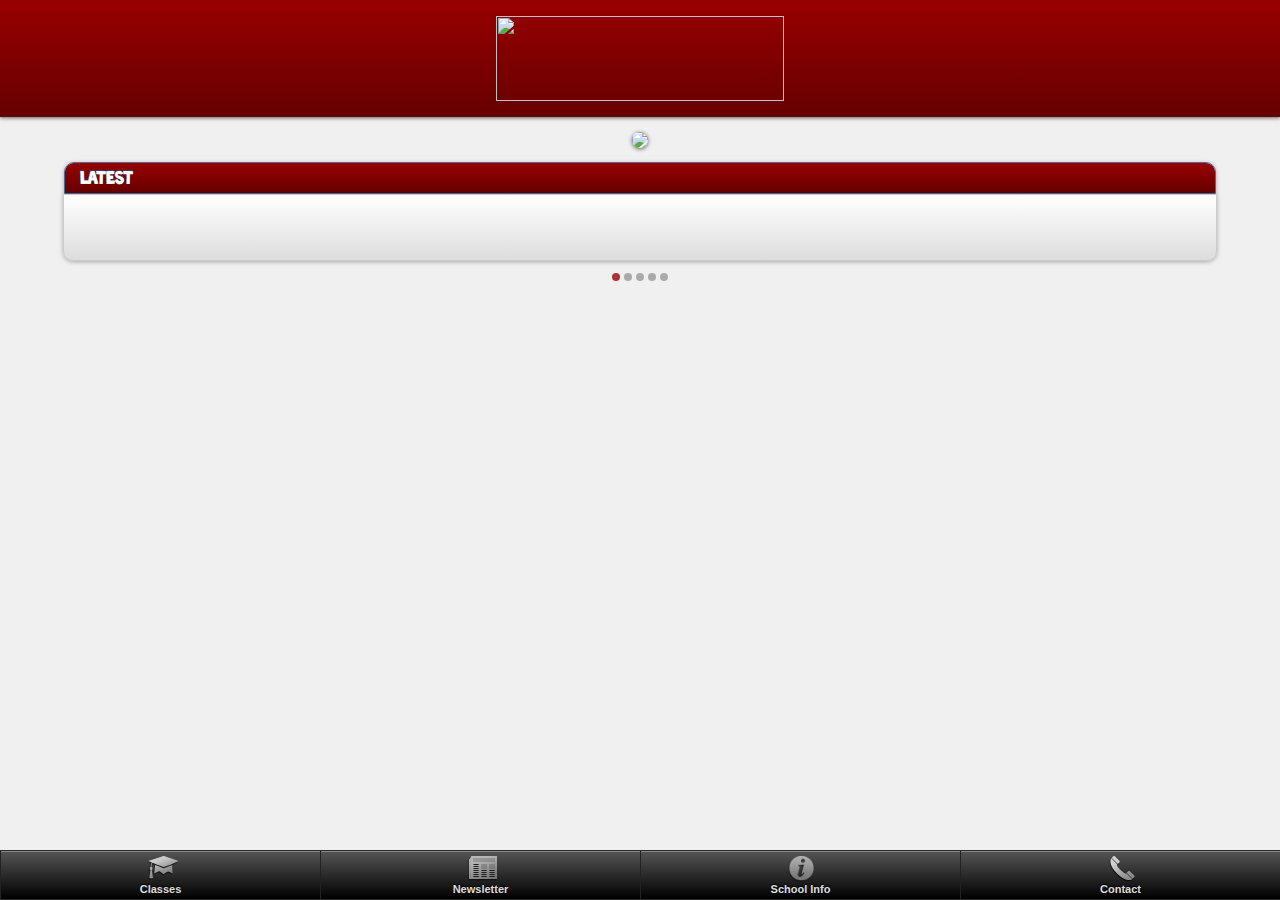
==== commit d975f541: "button styles" ====
--- a/index.html
+++ b/index.html
@@ -4,7 +4,7 @@
     <meta http-equiv="Content-Type" content="text/html; charset=utf-8">
     <meta name="viewport" content="width=device-width,initial-scale=1.0,user-scalable=no"/>
     <meta name="apple-mobile-web-app-capable" content="yes">
-    <title>Front Street Primary School - Classes</title>
+    <title>Front Street Primary School</title>
     <link rel="stylesheet" href="css/jquery.mobile-1.0.1.min.css"/>
     <link rel="stylesheet" href="css/app.css"/>
     <script src="js/jquery-1.6.4.min.js"></script>
@@ -37,13 +37,7 @@
 
 			<div id="wrapper" onmousedown="doScroll()">
 				<div id="scroller">
-					<ul id="latestList">
-					<li>Connect to Internet to download news</li>
-					<li>Connect to Internet to download news</li>
-					<li>Connect to Internet to download news</li>
-					<li>Connect to Internet to download news</li>
-					<li>Connect to Internet to download news</li>
-					</ul>
+					<ul id="latestList"></ul>
 				</div>
 			</div>
 
@@ -78,7 +72,6 @@
 			$("#homepage").live('pageshow', function() {
 				var randomnum = Math.floor(Math.random() * 6) + 1
 				$("#mainphoto").attr('src',"photos/"+randomnum+".jpg")
-				getLatest();
 				myScroll = new iScroll('wrapper', {
 					snap: true,
 					momentum: false,
@@ -94,6 +87,9 @@
 				$(".ui-page-active div.ui-content").iscrollview();
 				setTimeout("nextStory()",2000);
 			});
+			$("#homepage").live('pageinit', function() {
+				getLatest();
+			});
 			$("#homepage").live('pagehide', function() {
 				myScroll.destroy();
 				myScroll = null;
--- a/css/app.css
+++ b/css/app.css
@@ -269,6 +269,15 @@
 	background-repeat: no-repeat;
 	background-color: transparent;
 	background-position-x: 50%;	
+	background-position-y: 50%;	
+}
+
+#loadingmsg.none {
+	background-image:url(../icons/notconnected.png) !important;
+}
+
+#loadingmsg.slow {
+	background-image:url(../icons/loadingslow.png) !important;
 }
 
 #infoViewPage #loadingmsg,#postViewPage #loadingmsg {
@@ -432,46 +441,79 @@
 
 .ui-footer .ui-block-a .ui-btn-inner .ui-icon-custom {
 
-	width: 50px;
-	height: 27px;
-	background: url(../icons/123.png);
+	width: 30px;
+	height: 24px;
+	background: url(../icons/schoolhaticon.png);
 	background-repeat:no-repeat;
-	margin-left: -18px;	
-
-}
-
+	margin-left: -13px;	
+	border-radius:0;
+	background-size:30px 24px;	
+
+}
+
+
+.ui-footer .ui-block-a .ui-btn-active .ui-btn-inner .ui-icon-custom,.ui-footer .ui-block-a a:hover .ui-icon-custom,.ui-footer .ui-block-a a:active .ui-icon-custom {
+
+	background: url(../icons/schoolhatselected.png);
+
+} 
 
 .ui-footer .ui-block-b .ui-btn-inner .ui-icon-custom {
 
-	width: 30px;
-	height: 28px;
-	background: url(../icons/news.png);
+	width: 29px;
+	height: 25px;
+	background: url(../icons/newsicon.png);
 	background-repeat:no-repeat;
-	margin-left: -16px;
+	background-size:29px 25px;
+	margin-left: -13px;
 	opacity: 0.8;
-
-}
+	border-radius:0;
+
+}
+
+.ui-footer .ui-block-b .ui-btn-active .ui-btn-inner .ui-icon-custom,.ui-footer .ui-block-b a:hover .ui-icon-custom,.ui-footer .ui-block-b a:active .ui-icon-custom {
+
+	background: url(../icons/newsselected.png);
+
+} 
+
 
 .ui-footer .ui-block-c .ui-btn-inner .ui-icon-custom {
 
 	width: 26px;
 	height: 26px;
-	background: url(../icons/info.png);
+	background: url(../icons/infoicon.png);
 	background-repeat:no-repeat;
-	margin-left: -13px;
-
-}
-
+	background-size:26px 26px;
+	margin-left: -13px; 
+	border-radius:0;
+
+}
+
+.ui-footer .ui-block-c .ui-btn-active .ui-btn-inner .ui-icon-custom,.ui-footer .ui-block-c a:hover .ui-icon-custom,.ui-footer .ui-block-c a:active .ui-icon-custom {
+
+	background: url(../icons/infoiconselected.png);
+
+}
 
 .ui-footer .ui-block-d .ui-btn-inner .ui-icon-custom {
 
-	width: 27px;
-	height: 27px;
-	background: url(../icons/phone.png);
+	width: 26px;
+	height: 26px;
+	background: url(../icons/phoneicon.png);
 	background-repeat:no-repeat;
+	background-size:26px 26px;
 	margin-left: -12px;
-
-}
+	border-radius:0;
+
+}
+
+.ui-footer .ui-block-d .ui-btn-active .ui-btn-inner .ui-icon-custom,.ui-footer .ui-block-d a:hover .ui-icon-custom,.ui-footer .ui-block-d a:active .ui-icon-custom {
+
+	background: url(../icons/phoneselected.png);
+
+}
+
 
 #attachments {
 	margin-top:20px;
@@ -496,7 +538,7 @@
 	border-color: white;
 	border-width: 2px;
 	width:90%;
-	max-height:40%;
+	max-height:60%;
 }
 
 #wrapper {
@@ -639,6 +681,13 @@
 	box-shadow: 0 1px 4px rgba(0, 0, 0, .6);	
 }
 
+#homepagelogo img {
+
+	width:288px;
+	height:85px;
+	
+}
+
 #homepagecontent {
 
 	text-align:center;
@@ -678,3 +727,30 @@
 	padding-top:2px;
 	padding-bottom:2px;
 }
+
+#contactinfo {
+
+	padding-botttom:60px;
+}
+
+#refreshbutton,#backbutton,.ui-header a {
+	
+	border:0;
+	background: #900;
+	-webkit-box-shadow: 0 1px 2px 0 rgba(0, 0, 0, .3) !important;
+	box-shadow: 0 1px 2px 0 rgba(0, 0, 0, .3) !important;
+}
+
+.ui-page-active #refreshbutton:hover,.ui-page-active #backbutton:hover,.ui-page-active .ui-header a:hover,.ui-page-active .ui-header a.ui-btn-active {
+
+	background: #900;
+}
+
+#refreshbutton {
+	margin-top: 2px;
+}
+
+.ui-page-active .ui-header a:hover {
+
+	background: none !important;
+}